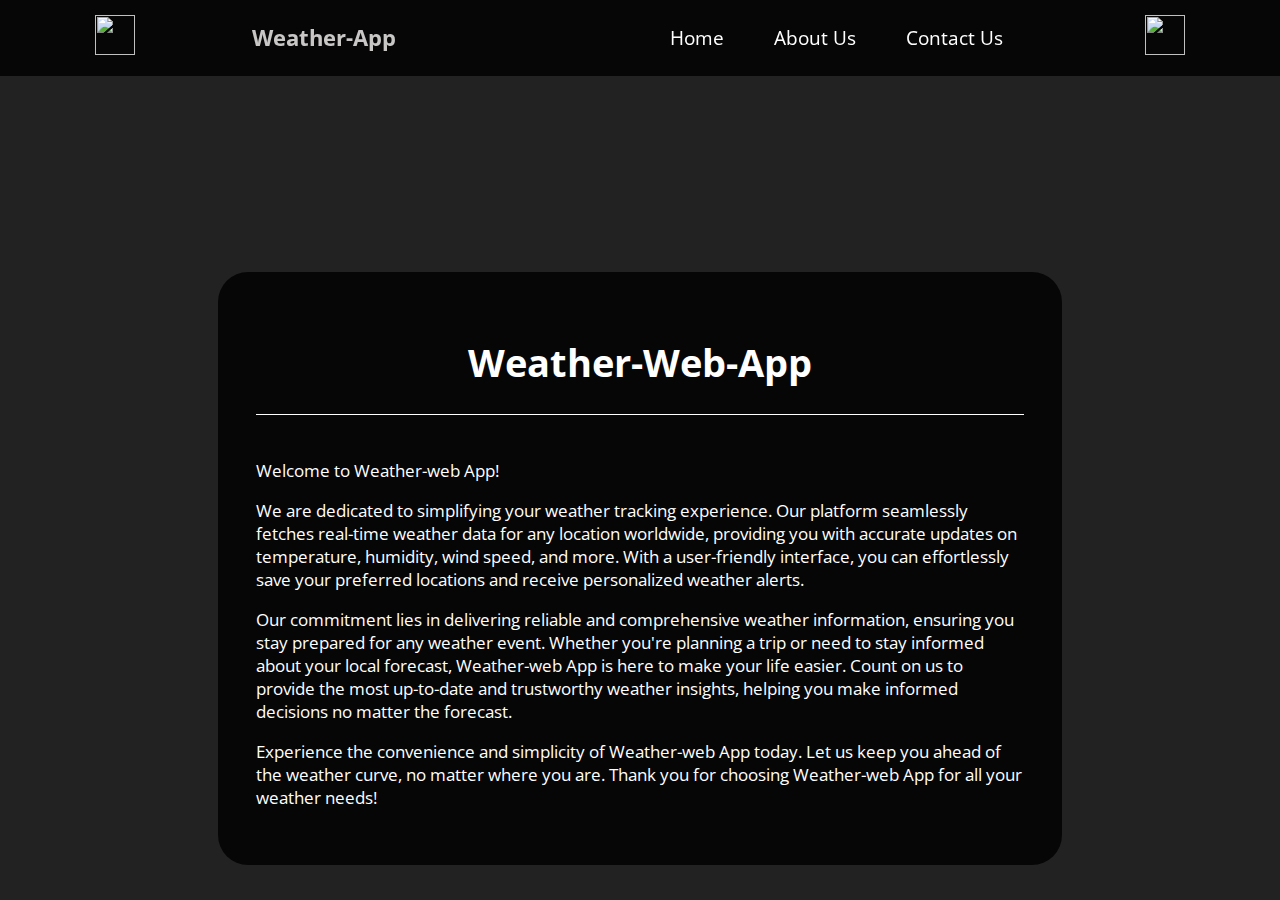
==== pages/aboutUs.html @ b704dfdb "Merge pull request #11 from Emm-dev0/respnsive-mobile-and-web" ====
<!DOCTYPE html>
<html lang="en">

<head>
  <meta charset="UTF-8">
  <meta name="viewport" content="width=device-width, initial-scale=1.0">
  <title>Weather App</title>
  <link rel="preconnect" href="https://fonts.gstatic.com">
  <link href="https://fonts.googleapis.com/css2?family=Open+Sans&display=swap" rel="stylesheet">
  <link rel="stylesheet" href="../Assets/style.css">
  <link rel="shortcut icon" href="../Assets/images/cloudy.png" type="image/x-icon">
  <script src="/Assets/app.js" defer></script>
</head>

<body>
  <nav class="navbar">
    <div class="container">
      <a href="/" class="navbar__menu-link"><img src="../Assets/images/cloudy.png" alt="" class="image"></a>
      <div style="width: 300px; display: flex; color: rgba(234, 230, 230, 0.854)">
        <h3>Weather-App</h3>
      </div>
        
   <input class="menu-btn" type="checkbox" id="menu-btn" />
   <label class="menu-icon" for="menu-btn"><span class="navicon"></span></label>
    <ul class="navbar__menu">
        <li class="navbar__menu-item">
          <a href="/" class="navbar__menu-link">Home</a>
        </li>
        <li class="navbar__menu-item">
          <a href="aboutUs.html" class="navbar__menu-link">About Us</a>
        </li>
        <li class="navbar__menu-item">
          <a href="contactUs.html" class="navbar__menu-link">Contact Us</a>
        </li>
      </ul>
      <a href="https://github.com/shivang21007/Weather-web-app" target="_blank" class="navbar__menu-link"><img src="../Assets/images/github_logo.png" alt="" class="image"></a>
    </div>
    
  </nav>

    <div class="card card1">
        <div style="justify-content: center;"><h1 style="display:flex ; justify-content: center; ">Weather-Web-App</h1></div>
        <div class="rectangle"></div>
        <br>
        <p style="font-size:17px;">Welcome to Weather-web App!</p> 

        <p style="font-size: 17px;">We are dedicated to simplifying your weather tracking experience. Our platform seamlessly fetches real-time weather data for any location worldwide, providing you with accurate updates on temperature, humidity, wind speed, and more. With a user-friendly interface, you can effortlessly save your preferred locations and receive personalized weather alerts.</p>
        <p style="font-size: 17px;">Our commitment lies in delivering reliable and comprehensive weather information, ensuring you stay prepared for any weather event. Whether you're planning a trip or need to stay informed about your local forecast, Weather-web App is here to make your life easier. Count on us to provide the most up-to-date and trustworthy weather insights, helping you make informed decisions no matter the forecast.
        </p>

        <p style="font-size: 17px;">Experience the convenience and simplicity of Weather-web App today. Let us keep you ahead of the weather curve, no matter where you are. Thank you for choosing Weather-web App for all your weather needs!</p>
        
    </div>
    </body>
    </html>
---- Assets/style.css ----
body {
  display: flex;
  justify-content: center;
  align-items: center;
  height: 100vh;
  margin: 0;
  font-family: 'Open Sans', sans-serif;
  background: #222;
  background-image: url('https://source.unsplash.com/1600x900/?landscape');
  font-size: 120%;
}

.card {
  background: #000000d0;
  color: white;
  padding: 2em;
  border-radius: 30px;
  width: 100%;
  max-width: 420px;
  margin: 1em;
}

.search {
  display: flex;
  align-items: center;
  justify-content: center;
}

button {
  margin: 1rem;
  border-radius: 15%;
  align-items: center;
  border: none;
  height: 44px;
  width: 75px;
  outline: none;
  background: #7c7c7c2b;
  color: white;
  cursor: pointer;
  transition: 0.2s ease-in-out;
}

input.search-bar {
  border: none;
  outline: none;
  padding: 0.4em 1em;
  border-radius: 24px;
  background: #7c7c7c2b;
  color: white;
  font-family: inherit;
  font-size: 105%;
  width: calc(100% - 100px);
}

.txt {
  border: none;
  outline: none;
  padding: 0.4em 1em;
  border-radius: 24px;
  background: #7c7c7c2b;
  color: white;
  font-family: inherit;
  font-size: 105%;
  width: calc(100% - 100px);
}

button:hover {
  background: #7c7c7c6b;
}

h1.temp {
  margin: 0;
  margin-bottom: 0.4em;
}

.flex {
  display: flex;
  align-items: center;
}

.description {
  text-transform: capitalize;
  margin-left: 8px;
}

.weather.loading {
  visibility: hidden;
  max-height: 20px;
  position: relative;
}

.weather.loading:after {
  visibility: visible;
  content: "Loading...";
  color: white;
  position: absolute;
  top: 0;
  left: 20px;
}

.navbar {
  background: #000000d0;
  position: fixed;
  top: 0;
  width: 100%;
  backdrop-filter: blur(50px);
}


 .navbar__menu {
  margin: 0;
  padding: 0;
  list-style: none;
  overflow: hidden;
  clear: both;
  max-height: 200px;
  transition: max-height 0.2s ease-out;
  display: flex;
  
  }
  

.navbar__menu-link {
  display: block;
  padding: 5px 5px;
  text-decoration: none;
  color: white;
  margin: 0 20px;
}

.navbar__menu-link:hover {
  color: #ddd;
}

.container {
  width: 100%;
  max-width: 1200px; /* Adjust max-width as needed */
  margin: 0 auto;
  display: flex;
  align-items: center;
}

.image {
  width: 2.5rem;
  height: 2.5rem;
}

.card1 {
  margin-top: 20%;
  max-width: 1000px;
}

.rectangle {
  background-color: white;
  height: 1px;
  display: flex;
  align-items: center;
  width: 100%;
  max-width: 1000px;
}

/* Media Queries for responsiveness */
@media only screen and (min-width: 600px) {
  .card {
    max-width: 600px;
  }

  .txt,
  input.search-bar {
    width: 70%;
  }
}

@media only screen and (min-width: 768px) {
  .card {
    max-width: 768px;
  }
}

@media only screen and (min-width: 992px) {
  .container {
    justify-content: space-between;
  }

  .navbar__menu {
    width: auto;
  }
}

@media only screen and (min-width: 1200px) {
  .container {
    max-width: 1140px;
  }
}

/* menu btn */

 .menu-btn {
  display: none;
  }
  
  .menu-btn:checked ~ .navbar__menu {
  max-height: 240px;
  }
  
  .menu-btn:checked ~ .menu-icon .navicon {
  background: transparent;
  }
  
  .menu-btn:checked ~ .menu-icon .navicon:before {
  transform: rotate(-45deg);
  }
  
  .menu-btn:checked ~ .menu-icon .navicon:after {
  transform: rotate(45deg);
  }
  
  .menu-btn:checked ~ .menu-icon:not(.steps) .navicon:before,
  .menu-btn:checked ~ .menu-icon:not(.steps) .navicon:after {
  top: 0;
  }

  .menu-icon {
    cursor: pointer;
    display: inline-block;
    float: right;
    padding: 28px 20px;
    position: relative;
    user-select: none;
    }
    
  .menu-icon .navicon {
    background: #333;
    display: block;
    height: 2px;
    position: relative;
    transition: background .2s ease-out;
    width: 18px;
    }
    
    .menu-icon .navicon:before,
    .menu-icon .navicon:after {
    background: #333;
    content: '';
    display: block;
    height: 100%;
    position: absolute;
    transition: all .2s ease-out;
    width: 100%;
    }
    
    .menu-icon .navicon:before {
    top: 5px;
    }
    
    .menu-icon .navicon:after {
    top: -5px;
    }

@media only screen and (max-width: 768px) {
  .menu-btn {
     /* Show the hamburger menu button */
  }

  .navbar__menu {
    display: none; /* Hide the menu by default on small screens */
    flex-direction: column; /* Arrange list items vertically */
    position: absolute;
    width: 100%;
    top: 60px; /* Adjust as needed based on your design */
    left: 0;
    color: white;
    background-color: #000000d0;
  }

  .navbar__menu.active {
    display: flex; /* Show the menu when the checkbox is checked */
    
  }

  .navbar__menu-link {
    border: none; /* Remove the border for mobile */
    text-align: center;
    padding: 15px 0;
    width: 100%;
  }

  .card1 {
    margin-top: 50%;
  }
}    
    


@media (min-width: 48em) {
   li {
    float: left;
  }
   li a {
    padding: 20px 30px;
  }
   .menu {
    clear: none;
    float: right;
    max-height: none;
  }
  .menu-icon {
    display: none;
  }

  }

  
@media only screen and (max-width: 530px) {
  
  .card1 {
    margin-top: 100%;
   
  }
}


@media only screen and (max-width: 390px) {
  
  .card1 {
    margin-top: 180%;
  }
}
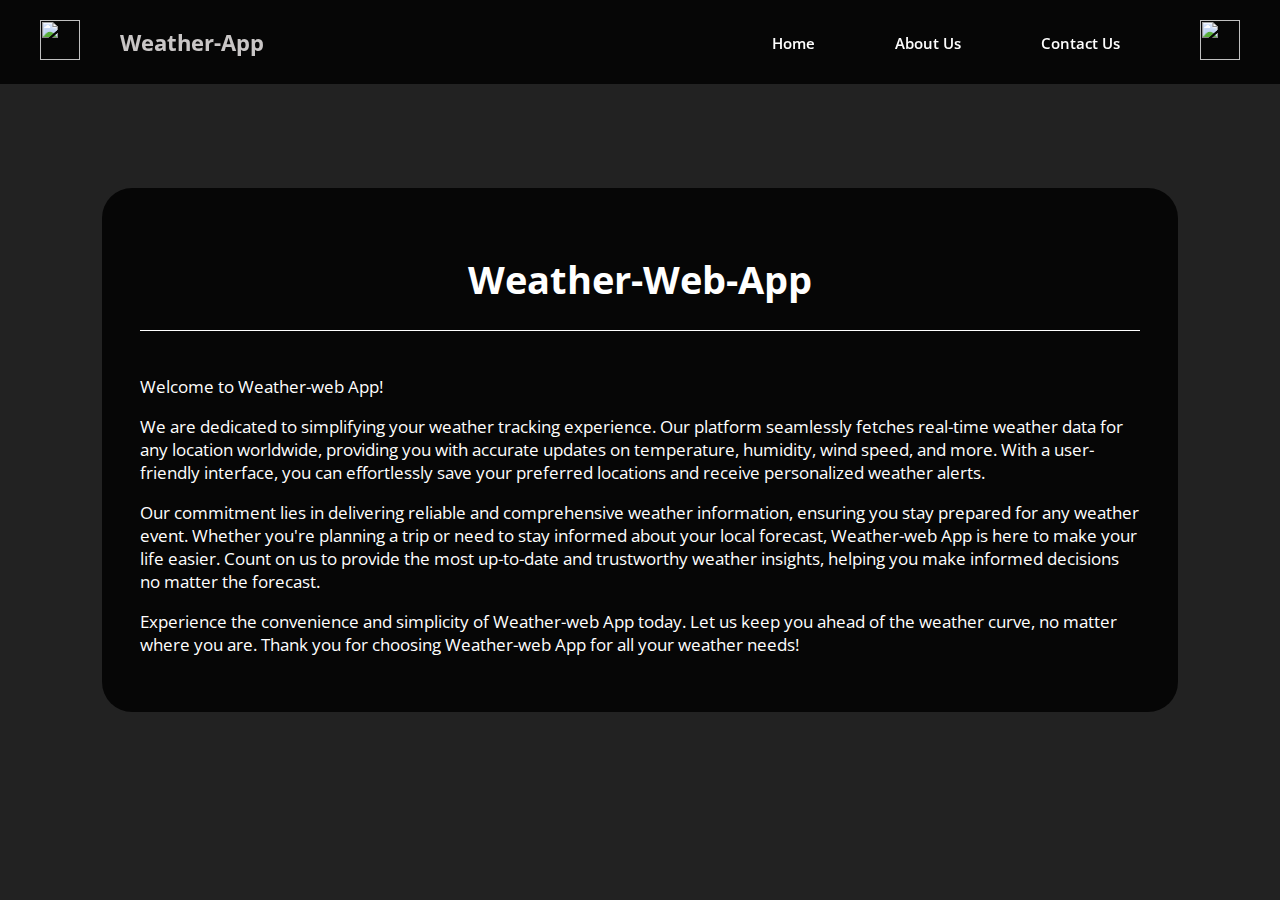
==== commit 24327c08: "Revert "added responsiveness"" ====
--- a/pages/aboutUs.html
+++ b/pages/aboutUs.html
@@ -9,7 +9,6 @@
   <link href="https://fonts.googleapis.com/css2?family=Open+Sans&display=swap" rel="stylesheet">
   <link rel="stylesheet" href="../Assets/style.css">
   <link rel="shortcut icon" href="../Assets/images/cloudy.png" type="image/x-icon">
-  <script src="/Assets/app.js" defer></script>
 </head>
 
 <body>
@@ -19,21 +18,13 @@
       <div style="width: 300px; display: flex; color: rgba(234, 230, 230, 0.854)">
         <h3>Weather-App</h3>
       </div>
-        
-   <input class="menu-btn" type="checkbox" id="menu-btn" />
-   <label class="menu-icon" for="menu-btn"><span class="navicon"></span></label>
-    <ul class="navbar__menu">
-        <li class="navbar__menu-item">
-          <a href="/" class="navbar__menu-link">Home</a>
-        </li>
-        <li class="navbar__menu-item">
-          <a href="aboutUs.html" class="navbar__menu-link">About Us</a>
-        </li>
-        <li class="navbar__menu-item">
-          <a href="contactUs.html" class="navbar__menu-link">Contact Us</a>
-        </li>
-      </ul>
-      <a href="https://github.com/shivang21007/Weather-web-app" target="_blank" class="navbar__menu-link"><img src="../Assets/images/github_logo.png" alt="" class="image"></a>
+      <ul class="navbar__menu">
+      <li class="navbar__menu-item"><a href="/" class="navbar__menu-link">Home</a></li>
+      <li class="navbar__menu-item"><a href="./aboutUs.html" class="navbar__menu-link">About Us</a></li>
+      <li class="navbar__menu-item"><a href="./contactUs.html" class="navbar__menu-link">Contact Us</a></li>
+          
+    </ul>
+    <a href="https://github.com/shivang21007/Weather-web-app" target="_blank" class="navbar__menu-link"><img src="../Assets/images/github_logo.png" alt="" class="image"></a>
     </div>
     
   </nav>
@@ -51,5 +42,6 @@
         <p style="font-size: 17px;">Experience the convenience and simplicity of Weather-web App today. Let us keep you ahead of the weather curve, no matter where you are. Thank you for choosing Weather-web App for all your weather needs!</p>
         
     </div>
-    </body>
-    </html>+
+
+    </body>--- a/Assets/style.css
+++ b/Assets/style.css
@@ -51,8 +51,8 @@
   font-size: 105%;
   width: calc(100% - 100px);
 }
-
-.txt {
+.txt
+{
   border: none;
   outline: none;
   padding: 0.4em 1em;
@@ -106,223 +106,64 @@
   backdrop-filter: blur(50px);
 }
 
-
- .navbar__menu {
-  margin: 0;
+.navbar__menu {
+  margin: 0 calc(var(--navbar__menu-link-padding-x) * -1);
   padding: 0;
+  align-items: flex-end;
+  width: 100%;
   list-style: none;
-  overflow: hidden;
-  clear: both;
-  max-height: 200px;
-  transition: max-height 0.2s ease-out;
   display: flex;
-  
-  }
-  
+  justify-content: end;
+  height: 60px;
+  line-height: 60px;
+}
 
 .navbar__menu-link {
-  display: block;
-  padding: 5px 5px;
   text-decoration: none;
-  color: white;
-  margin: 0 20px;
+  color: #fff;
+  font: 600 15px 'Open Sans', sans-serif;
+  --navbar__menu-link-padding-x: 40px;
+  padding: 20px var(--navbar__menu-link-padding-x);
+  /* display: block; */
 }
 
 .navbar__menu-link:hover {
   color: #ddd;
 }
 
-.container {
-  width: 100%;
-  max-width: 1200px; /* Adjust max-width as needed */
-  margin: 0 auto;
+
+.navbar__extra {
+  width: 110px;
+  transition: .3s ease;
+  white-space: nowrap;
+  text-transform: uppercase;
   display: flex;
   align-items: center;
 }
 
-.image {
-  width: 2.5rem;
+
+.container {
+  width: 100%;
+  margin: 0 auto;
+  display: flex;
+  align-items: center;
+  }
+.image
+{
+  width:2.5rem;
   height: 2.5rem;
 }
 
-.card1 {
-  margin-top: 20%;
+.card1
+{
   max-width: 1000px;
 }
-
-.rectangle {
+.rectangle
+{
   background-color: white;
-  height: 1px;
+  height:1px;
   display: flex;
   align-items: center;
   width: 100%;
   max-width: 1000px;
-}
-
-/* Media Queries for responsiveness */
-@media only screen and (min-width: 600px) {
-  .card {
-    max-width: 600px;
-  }
-
-  .txt,
-  input.search-bar {
-    width: 70%;
-  }
-}
-
-@media only screen and (min-width: 768px) {
-  .card {
-    max-width: 768px;
-  }
-}
-
-@media only screen and (min-width: 992px) {
-  .container {
-    justify-content: space-between;
-  }
-
-  .navbar__menu {
-    width: auto;
-  }
-}
-
-@media only screen and (min-width: 1200px) {
-  .container {
-    max-width: 1140px;
-  }
-}
-
-/* menu btn */
-
- .menu-btn {
-  display: none;
-  }
-  
-  .menu-btn:checked ~ .navbar__menu {
-  max-height: 240px;
-  }
-  
-  .menu-btn:checked ~ .menu-icon .navicon {
-  background: transparent;
-  }
-  
-  .menu-btn:checked ~ .menu-icon .navicon:before {
-  transform: rotate(-45deg);
-  }
-  
-  .menu-btn:checked ~ .menu-icon .navicon:after {
-  transform: rotate(45deg);
-  }
-  
-  .menu-btn:checked ~ .menu-icon:not(.steps) .navicon:before,
-  .menu-btn:checked ~ .menu-icon:not(.steps) .navicon:after {
-  top: 0;
-  }
-
-  .menu-icon {
-    cursor: pointer;
-    display: inline-block;
-    float: right;
-    padding: 28px 20px;
-    position: relative;
-    user-select: none;
-    }
-    
-  .menu-icon .navicon {
-    background: #333;
-    display: block;
-    height: 2px;
-    position: relative;
-    transition: background .2s ease-out;
-    width: 18px;
-    }
-    
-    .menu-icon .navicon:before,
-    .menu-icon .navicon:after {
-    background: #333;
-    content: '';
-    display: block;
-    height: 100%;
-    position: absolute;
-    transition: all .2s ease-out;
-    width: 100%;
-    }
-    
-    .menu-icon .navicon:before {
-    top: 5px;
-    }
-    
-    .menu-icon .navicon:after {
-    top: -5px;
-    }
-
-@media only screen and (max-width: 768px) {
-  .menu-btn {
-     /* Show the hamburger menu button */
-  }
-
-  .navbar__menu {
-    display: none; /* Hide the menu by default on small screens */
-    flex-direction: column; /* Arrange list items vertically */
-    position: absolute;
-    width: 100%;
-    top: 60px; /* Adjust as needed based on your design */
-    left: 0;
-    color: white;
-    background-color: #000000d0;
-  }
-
-  .navbar__menu.active {
-    display: flex; /* Show the menu when the checkbox is checked */
-    
-  }
-
-  .navbar__menu-link {
-    border: none; /* Remove the border for mobile */
-    text-align: center;
-    padding: 15px 0;
-    width: 100%;
-  }
-
-  .card1 {
-    margin-top: 50%;
-  }
-}    
-    
-
-
-@media (min-width: 48em) {
-   li {
-    float: left;
-  }
-   li a {
-    padding: 20px 30px;
-  }
-   .menu {
-    clear: none;
-    float: right;
-    max-height: none;
-  }
-  .menu-icon {
-    display: none;
-  }
-
-  }
-
-  
-@media only screen and (max-width: 530px) {
-  
-  .card1 {
-    margin-top: 100%;
-   
-  }
-}
-
-
-@media only screen and (max-width: 390px) {
-  
-  .card1 {
-    margin-top: 180%;
-  }
 }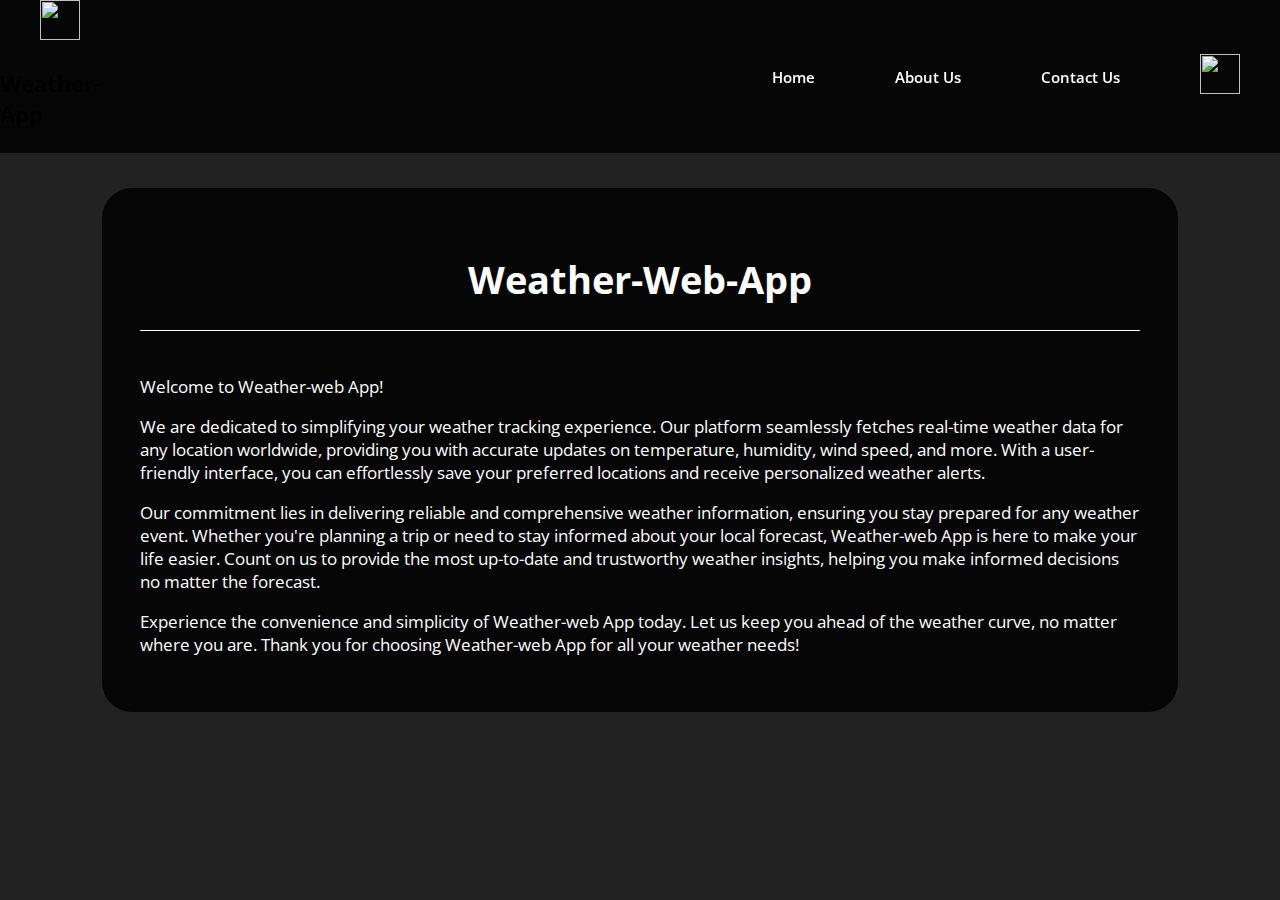
==== commit b818ade9: "Update aboutUs.html" ====
--- a/pages/aboutUs.html
+++ b/pages/aboutUs.html
@@ -1,47 +1,82 @@
 <!DOCTYPE html>
 <html lang="en">
+  <head>
+    <meta charset="UTF-8" />
+    <meta name="viewport" content="width=device-width, initial-scale=1.0" />
+    <title>Weather App</title>
+    <link rel="preconnect" href="https://fonts.gstatic.com" />
+    <link
+      href="https://fonts.googleapis.com/css2?family=Open+Sans&display=swap"
+      rel="stylesheet"
+    />
+    <link rel="stylesheet" href="../Assets/style.css" />
+    <link
+      rel="shortcut icon"
+      href="../Assets/images/cloudy.png"
+      type="image/x-icon"
+    />
+  </head>
 
-<head>
-  <meta charset="UTF-8">
-  <meta name="viewport" content="width=device-width, initial-scale=1.0">
-  <title>Weather App</title>
-  <link rel="preconnect" href="https://fonts.gstatic.com">
-  <link href="https://fonts.googleapis.com/css2?family=Open+Sans&display=swap" rel="stylesheet">
-  <link rel="stylesheet" href="../Assets/style.css">
-  <link rel="shortcut icon" href="../Assets/images/cloudy.png" type="image/x-icon">
-</head>
+  <body>
+    <nav class="navbar">
+      <div class="container">
+        <div class="icon_and_name">
+          <a href="./" class="navbar__menu-link"
+            ><img src="../Assets/images/cloudy.png" alt="" class="image"
+          /></a>
 
-<body>
-  <nav class="navbar">
-    <div class="container">
-      <a href="/" class="navbar__menu-link"><img src="../Assets/images/cloudy.png" alt="" class="image"></a>
-      <div style="width: 300px; display: flex; color: rgba(234, 230, 230, 0.854)">
-        <h3>Weather-App</h3>
+          <h3>Weather-App</h3>
+        </div>
+        <ul class="navbar__menu">
+          <li class="navbar__menu-item">
+            <a href="./" class="navbar__menu-link">Home</a>
+          </li>
+          <li class="navbar__menu-item">
+            <a href="./aboutUs.html" class="navbar__menu-link">About Us</a>
+          </li>
+          <li class="navbar__menu-item">
+            <a href="./contactUs.html" class="navbar__menu-link">Contact Us</a>
+          </li>
+        </ul>
+        <a
+          href="https://github.com/shivang21007/Weather-web-app"
+          target="_blank"
+          class="navbar__menu-link github_logo"
+          ><img src="../Assets/images/github_logo.png" alt="" class="image"
+        /></a>
       </div>
-      <ul class="navbar__menu">
-      <li class="navbar__menu-item"><a href="/" class="navbar__menu-link">Home</a></li>
-      <li class="navbar__menu-item"><a href="./aboutUs.html" class="navbar__menu-link">About Us</a></li>
-      <li class="navbar__menu-item"><a href="./contactUs.html" class="navbar__menu-link">Contact Us</a></li>
-          
-    </ul>
-    <a href="https://github.com/shivang21007/Weather-web-app" target="_blank" class="navbar__menu-link"><img src="../Assets/images/github_logo.png" alt="" class="image"></a>
-    </div>
-    
-  </nav>
+    </nav>
 
     <div class="card card1">
-        <div style="justify-content: center;"><h1 style="display:flex ; justify-content: center; ">Weather-Web-App</h1></div>
-        <div class="rectangle"></div>
-        <br>
-        <p style="font-size:17px;">Welcome to Weather-web App!</p> 
+      <div style="justify-content: center">
+        <h1 style="display: flex; justify-content: center">Weather-Web-App</h1>
+      </div>
+      <div class="rectangle"></div>
+      <br />
+      <p style="font-size: 17px">Welcome to Weather-web App!</p>
 
-        <p style="font-size: 17px;">We are dedicated to simplifying your weather tracking experience. Our platform seamlessly fetches real-time weather data for any location worldwide, providing you with accurate updates on temperature, humidity, wind speed, and more. With a user-friendly interface, you can effortlessly save your preferred locations and receive personalized weather alerts.</p>
-        <p style="font-size: 17px;">Our commitment lies in delivering reliable and comprehensive weather information, ensuring you stay prepared for any weather event. Whether you're planning a trip or need to stay informed about your local forecast, Weather-web App is here to make your life easier. Count on us to provide the most up-to-date and trustworthy weather insights, helping you make informed decisions no matter the forecast.
-        </p>
+      <p style="font-size: 17px">
+        We are dedicated to simplifying your weather tracking experience. Our
+        platform seamlessly fetches real-time weather data for any location
+        worldwide, providing you with accurate updates on temperature, humidity,
+        wind speed, and more. With a user-friendly interface, you can
+        effortlessly save your preferred locations and receive personalized
+        weather alerts.
+      </p>
+      <p style="font-size: 17px">
+        Our commitment lies in delivering reliable and comprehensive weather
+        information, ensuring you stay prepared for any weather event. Whether
+        you're planning a trip or need to stay informed about your local
+        forecast, Weather-web App is here to make your life easier. Count on us
+        to provide the most up-to-date and trustworthy weather insights, helping
+        you make informed decisions no matter the forecast.
+      </p>
 
-        <p style="font-size: 17px;">Experience the convenience and simplicity of Weather-web App today. Let us keep you ahead of the weather curve, no matter where you are. Thank you for choosing Weather-web App for all your weather needs!</p>
-        
+      <p style="font-size: 17px">
+        Experience the convenience and simplicity of Weather-web App today. Let
+        us keep you ahead of the weather curve, no matter where you are. Thank
+        you for choosing Weather-web App for all your weather needs!
+      </p>
     </div>
-
-
-    </body>+  </body>
+</html>
